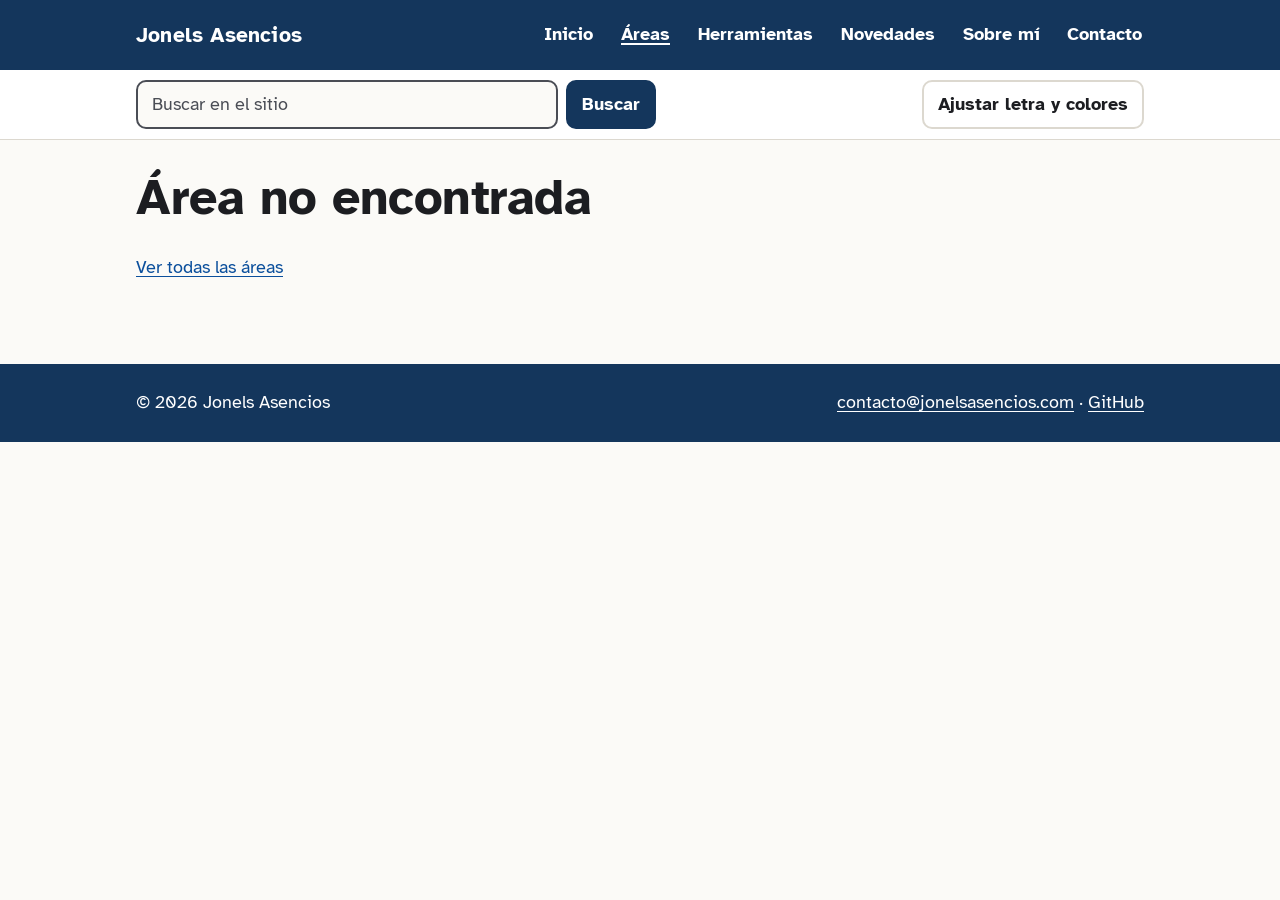
==== area.html @ 914b94a1 "Página de Jonels Asencios Co-Authored-By: Claude Opus 5.5 <noreply@anthropic.com> Claude-Session: ht" ====
<!DOCTYPE html>
<html lang="es">
<head>
  <meta charset="UTF-8">
  <meta name="viewport" content="width=device-width, initial-scale=1">
  <meta name="theme-color" content="#14365c">
  <link rel="preconnect" href="https://fonts.googleapis.com">
  <link rel="preconnect" href="https://fonts.gstatic.com" crossorigin>
  <link rel="stylesheet" href="https://fonts.googleapis.com/css2?family=Atkinson+Hyperlegible:wght@400;700&display=swap">
  <link rel="stylesheet" href="estilos.css?v=202610102206">
  <title>Área | Jonels Asencios</title>
</head>
<body data-pagina="area">
  <div id="cabecera"></div>
  <main id="contenido" tabindex="-1">
    <div class="contenedor seccion-interior" id="principal">
      <h1>Cargando…</h1>
      <noscript><p>Para ver este contenido, activa JavaScript en tu navegador.</p></noscript>
    </div>
  </main>
  <div id="pie"></div>
  <script src="configuracion.js?v=202610102206"></script>
  <script src="publicaciones.js?v=202610102206"></script>
  <script src="herramientas.js?v=202610102206"></script>
  <script src="novedades.js?v=202610102206"></script>
  <script src="comentarios.js?v=202610102206"></script>
  <script src="sitio.js?v=202610102206"></script>
</body>
</html>
---- estilos.css ----
/* ===== Colores ===== */
:root {
  --fondo: #fbfaf7;
  --superficie: #ffffff;
  --fondo-suave: #f1efe9;
  --texto: #1c1d21;
  --texto-suave: #4a4d55;
  --primario: #14365c;
  --primario-texto: #ffffff;
  --acento: #b34700;
  --enlace: #0b4f9c;
  --borde: #dcd8cf;
  --foco: #ffbf00;
  --sombra: 0 1px 2px rgba(20, 30, 50, .06), 0 6px 20px rgba(20, 30, 50, .06);
  --radio: 14px;
  --tamano-base: 100%;

  /* Un color por área */
  --c-educacion: #1d6fa5;
  --c-musica: #b34700;
  --c-produccion-musical: #7a3fb0;
  --c-informatica-accesible: #0f7a5c;
  --c-dispositivos-moviles: #b02a62;
  --c-braille: #8a5a00;
  --c-programacion: #33508f;
  --c-herramientas: #2f6b3a;
}

@media (prefers-color-scheme: dark) {
  :root:not(.alto-contraste) {
    --fondo: #121417;
    --superficie: #1a1d22;
    --fondo-suave: #1f232a;
    --texto: #eeeeee;
    --texto-suave: #b8bcc4;
    --primario: #9cc4f2;
    --primario-texto: #0b1a2b;
    --acento: #ffb27a;
    --enlace: #9cc4f2;
    --borde: #343a44;
    --sombra: none;
  }
}

:root.alto-contraste {
  --fondo: #000; --superficie: #000; --fondo-suave: #000;
  --texto: #fff; --texto-suave: #fff;
  --primario: #ff0; --primario-texto: #000;
  --acento: #ff0; --enlace: #0ff; --borde: #fff; --foco: #f0f; --sombra: none;
  --c-educacion: #ff0; --c-musica: #ff0; --c-produccion-musical: #ff0;
  --c-informatica-accesible: #ff0; --c-dispositivos-moviles: #ff0;
  --c-braille: #ff0; --c-programacion: #ff0; --c-herramientas: #ff0;
}

/* Color del área según la clase */
.area-educacion { --area: var(--c-educacion); }
.area-musica { --area: var(--c-musica); }
.area-produccion-musical { --area: var(--c-produccion-musical); }
.area-informatica-accesible { --area: var(--c-informatica-accesible); }
.area-dispositivos-moviles { --area: var(--c-dispositivos-moviles); }
.area-braille { --area: var(--c-braille); }
.area-programacion { --area: var(--c-programacion); }
.area-herramientas { --area: var(--c-herramientas); }

/* ===== Base ===== */
* { box-sizing: border-box; }
[hidden] { display: none !important; }
html { font-size: var(--tamano-base); scroll-behavior: smooth; }
body {
  margin: 0;
  background: var(--fondo);
  color: var(--texto);
  font-family: "Atkinson Hyperlegible", "Segoe UI", Verdana, Arial, sans-serif;
  font-size: 1.125rem;
  line-height: 1.65;
}
h1, h2, h3 { line-height: 1.2; margin: 0 0 .5em; }
h1 { font-size: clamp(2rem, 6vw, 3.1rem); letter-spacing: -.01em; }
h2 { font-size: 1.6rem; }
h3 { font-size: 1.2rem; }
p { margin: 0 0 1em; }
a { color: var(--enlace); text-underline-offset: 3px; }
a:hover { text-decoration-thickness: 3px; }
img, video { max-width: 100%; height: auto; display: block; }
:focus-visible { outline: 4px solid var(--foco); outline-offset: 3px; border-radius: 4px; }

.contenedor { width: 100%; max-width: 1040px; margin: 0 auto; padding: 0 16px; }
.solo-lector {
  position: absolute; width: 1px; height: 1px; overflow: hidden;
  clip: rect(0 0 0 0); white-space: nowrap;
}
.saltar {
  position: absolute; left: 16px; top: -100px; z-index: 100;
  background: var(--foco); color: #000; padding: 12px 18px; font-weight: bold;
}
.saltar:focus { top: 12px; }

button, select, input { font: inherit; }
button, select {
  min-height: 44px; padding: 8px 14px; cursor: pointer;
  background: var(--superficie); color: var(--texto);
  border: 2px solid var(--borde); border-radius: 10px; font-weight: 700;
}
button:hover, select:hover { border-color: var(--texto-suave); }
button[aria-pressed="true"] { background: var(--primario); color: var(--primario-texto); border-color: var(--primario); }

/* ===== Cabecera ===== */
.cabecera { background: var(--primario); color: var(--primario-texto); }
.cabecera-fila {
  display: flex; align-items: center; justify-content: space-between;
  flex-wrap: wrap; gap: 8px; padding-top: 12px; padding-bottom: 12px;
}
.logo { margin: 0; font-size: 1.3rem; font-weight: 700; letter-spacing: .01em; }
.logo a, .menu a { color: var(--primario-texto); text-decoration: none; }
.logo a:hover, .menu a:hover, .menu a[aria-current="page"] { text-decoration: underline; text-decoration-thickness: 2px; }
.menu { list-style: none; margin: 0; padding: 0; display: flex; flex-wrap: wrap; gap: 4px 24px; }
.menu a { display: inline-block; padding: 8px 2px; font-weight: 700; }
.boton-menu { display: none; background: transparent; color: var(--primario-texto); border-color: var(--primario-texto); }

.barra { background: var(--superficie); border-bottom: 1px solid var(--borde); color: var(--texto); }
.barra-fila { display: flex; flex-wrap: wrap; gap: 10px; align-items: center; justify-content: space-between; padding-top: 10px; padding-bottom: 10px; }
.buscador { display: flex; gap: 8px; flex: 1 1 320px; max-width: 520px; }
.buscador input {
  flex: 1; min-width: 0; min-height: 44px; padding: 8px 14px;
  border: 2px solid var(--texto-suave); border-radius: 10px;
  background: var(--fondo); color: var(--texto);
}
.buscador input::placeholder { color: var(--texto-suave); opacity: 1; }
.buscador button { background: var(--primario); color: var(--primario-texto); border-color: var(--primario); }
.panel-opciones { display: flex; flex-wrap: wrap; gap: 10px; padding-top: 4px; padding-bottom: 12px; color: var(--texto); }
.panel-opciones[hidden] { display: none; }
.grupo-opciones { display: flex; gap: 6px; }

/* ===== Portada ===== */
main section.franja { padding: 64px 0; }
main:focus { outline: none; }
section[id] { scroll-margin-top: 16px; }
.franja-suave { background: var(--fondo-suave); }
.portada { padding: 72px 0 64px; background: linear-gradient(180deg, var(--superficie), var(--fondo)); border-bottom: 1px solid var(--borde); }
.antetitulo { color: var(--acento); font-weight: 700; letter-spacing: .06em; text-transform: uppercase; font-size: .95rem; margin-bottom: .6em; }
.lema { font-size: 1.3rem; max-width: 34em; color: var(--texto-suave); }
.subtitulo-seccion { color: var(--texto-suave); max-width: 40em; }
.boton {
  display: inline-block; min-height: 44px; padding: 10px 20px; border-radius: 10px;
  background: var(--primario); color: var(--primario-texto); border: 2px solid var(--primario);
  font-weight: 700; text-decoration: none;
}
.boton:hover { text-decoration: underline; }
.boton-secundario { background: transparent; color: var(--primario); }
.sobre-mi p { max-width: 44em; }
.correo { font-size: 1.3rem; font-weight: 700; }

/* ===== Íconos y chips ===== */
.icono {
  display: inline-flex; align-items: center; justify-content: center; flex: none;
  width: 48px; height: 48px; border-radius: 12px; background: var(--area, var(--primario));
}
.icono svg { width: 26px; height: 26px; fill: none; stroke: #fff; stroke-width: 2; stroke-linecap: round; stroke-linejoin: round; }
.alto-contraste .icono svg { stroke: #000; }
.chip {
  display: inline-flex; align-items: center; gap: 8px; margin: 0 0 8px;
  font-weight: 700; font-size: .95rem; color: var(--texto);
}
.chip .icono { width: 30px; height: 30px; border-radius: 8px; }
.chip .icono svg { width: 18px; height: 18px; }

/* ===== Tarjetas de áreas ===== */
.tarjetas {
  list-style: none; margin: 24px 0 0; padding: 0;
  display: grid; grid-template-columns: repeat(auto-fill, minmax(280px, 1fr)); gap: 18px;
}
.tarjeta {
  position: relative; background: var(--superficie); border: 1px solid var(--borde);
  border-top: 5px solid var(--area); border-radius: var(--radio); padding: 22px; box-shadow: var(--sombra);
  transition: transform .15s ease, box-shadow .15s ease;
}
.tarjeta:hover { transform: translateY(-2px); }
.tarjeta h3 { margin: 14px 0 8px; }
.enlace-tarjeta { color: var(--texto); text-decoration: none; }
.enlace-tarjeta::after { content: ""; position: absolute; inset: 0; border-radius: var(--radio); }
.enlace-tarjeta:hover { text-decoration: underline; }
.enlace-tarjeta:focus-visible { outline: none; }
.tarjeta:focus-within { outline: 4px solid var(--foco); outline-offset: 3px; }
.descripcion { margin-bottom: .5em; }
.descripcion strong { color: var(--texto); }
.meta { color: var(--texto-suave); font-size: .95rem; margin: 0; }
.vistas::before { content: " · "; }

/* ===== Listas de publicaciones ===== */
.lista-publicaciones { list-style: none; margin: 16px 0 0; padding: 0; display: grid; gap: 14px; }
.item-publicacion {
  background: var(--superficie); border: 1px solid var(--borde); border-left: 5px solid var(--area, var(--primario));
  border-radius: var(--radio); padding: 18px 20px; box-shadow: var(--sombra);
}
.item-publicacion h3 { margin: 0 0 6px; }

/* ===== Páginas interiores ===== */
.seccion-interior { padding-top: 28px; padding-bottom: 64px; }
.seccion-interior > section, .seccion-interior > .opinion { margin-top: 40px; }
.migas ol { list-style: none; margin: 0 0 24px; padding: 0; display: flex; flex-wrap: wrap; color: var(--texto-suave); }
.migas li + li::before { content: "›"; margin: 0 8px; }
.encabezado-area { display: flex; align-items: center; gap: 16px; margin-bottom: 8px; }
.encabezado-area h1 { margin: 0; }
.encabezado-area .icono { width: 60px; height: 60px; border-radius: 16px; }
.encabezado-area .icono svg { width: 32px; height: 32px; }
.bloque-descripcion {
  background: var(--superficie); border: 1px solid var(--borde); border-left: 5px solid var(--area, var(--acento));
  border-radius: var(--radio); padding: 18px 22px; margin: 24px 0;
}
.bloque-descripcion h2 { font-size: 1.15rem; text-transform: uppercase; letter-spacing: .06em; color: var(--texto-suave); margin-bottom: .4em; }
.bloque-descripcion p { margin: 0; font-size: 1.15rem; }

.articulo, .seccion-interior > section, .opinion, .etiquetas { max-width: 46em; }
.cuerpo h2 { font-size: 1.4rem; margin-top: 1.5em; }
.cuerpo pre { background: var(--fondo-suave); border: 1px solid var(--borde); border-radius: 10px; padding: 14px; overflow-x: auto; }
.lectura { display: flex; flex-wrap: wrap; gap: 10px; margin: 18px 0; }
.lectura .boton { cursor: pointer; }
.nota { color: var(--texto-suave); }

/* ===== Multimedia ===== */
.medio {
  margin: 0 0 24px; background: var(--superficie); border: 1px solid var(--borde);
  border-radius: var(--radio); padding: 18px; box-shadow: var(--sombra);
}
.medio img { border-radius: 10px; margin: 0 auto; background: #fff; }
.medio figcaption { margin-top: 10px; }
.titulo-medio { margin-bottom: .3em; font-size: 1.1rem; }
.desc-medio { color: var(--texto-suave); }
.medio video { width: 100%; border-radius: 10px; background: #000; margin-bottom: 12px; }
.reproductor { display: grid; gap: 10px; }
.fila-controles { display: flex; flex-wrap: wrap; gap: 8px; align-items: center; }
.b-principal { background: var(--primario); color: var(--primario-texto); border-color: var(--primario); min-width: 120px; }
.tiempo { font-variant-numeric: tabular-nums; font-weight: 700; margin-left: 4px; }
.control-rango { display: flex; align-items: center; gap: 10px; font-weight: 700; flex-wrap: wrap; }
.control-rango input[type="range"] { flex: 1; min-width: 140px; height: 44px; accent-color: var(--acento); }
.atajos summary { cursor: pointer; font-weight: 700; color: var(--enlace); padding: 6px 0; }
.atajos p { margin: 6px 0 0; color: var(--texto-suave); font-size: 1rem; }

/* ===== Opinión ===== */
.botones-voto { display: flex; flex-wrap: wrap; gap: 10px; }
.botones-voto button { padding: 10px 20px; }
.etiquetas { margin-top: 32px; }

/* ===== Pie ===== */
.pie { background: var(--primario); color: var(--primario-texto); padding: 24px 0; }
.pie a { color: var(--primario-texto); }
.pie-fila { display: flex; flex-wrap: wrap; justify-content: space-between; gap: 8px; }
.pie p { margin: 0; }

/* ===== Celular ===== */
@media (max-width: 700px) {
  .boton-menu { display: inline-block; }
  nav { width: 100%; }
  .menu { display: none; flex-direction: column; width: 100%; padding-bottom: 6px; }
  .menu.abierto { display: flex; }
  .menu a { width: 100%; padding: 10px 2px; }
  .buscador { max-width: none; flex: 1 1 100%; min-width: 0; }
  .barra-fila { justify-content: flex-start; }
  .portada { padding: 48px 0 40px; }
  main section.franja { padding: 44px 0; }
  .tarjetas { grid-template-columns: 1fr; }
}

@media (prefers-reduced-motion: reduce) {
  html { scroll-behavior: auto; }
  * { transition: none !important; animation: none !important; }
}

/* ===== Lectura en voz alta ===== */
.posicion-lectura { align-self: center; color: var(--texto-suave); font-weight: 700; }
.error-medio { border-left: 5px solid var(--acento); padding: 8px 12px; background: var(--fondo-suave); border-radius: 8px; }

/* ===== Formularios ===== */
.formulario { display: grid; gap: 14px; max-width: 40em; margin-top: 16px; }
.campo { display: grid; gap: 6px; }
.campo label { font-weight: 700; }
.campo input, .campo textarea {
  font: inherit; width: 100%; min-height: 44px; padding: 10px 14px;
  border: 2px solid var(--texto-suave); border-radius: 10px;
  background: var(--superficie); color: var(--texto);
}
.campo textarea { resize: vertical; }
.campo [aria-invalid="true"] { border-color: #b3261e; }
.error-campo { margin: 0; color: #b3261e; font-weight: 700; }
.alto-contraste .error-campo { color: #ff0; }
.formulario .boton { justify-self: start; cursor: pointer; }
.estado-form { margin: 0; font-weight: 700; }
.estado-form:empty { display: none; }
.lista-comentarios { list-style: none; margin: 0 0 20px; padding: 0; display: grid; gap: 12px; }
.comentario { background: var(--superficie); border: 1px solid var(--borde); border-radius: var(--radio); padding: 14px 18px; }
.comentario .autor { margin-bottom: 4px; color: var(--texto-suave); }
.formulario h3 { margin: 8px 0 0; }

.velocidad-lectura { display: flex; align-items: center; gap: 8px; font-weight: 700; }

/* ===== Ajustar letra y colores ===== */
.ayuda-opciones { flex-basis: 100%; margin: 0; color: var(--texto-suave); }
.grupo-opciones { flex-wrap: wrap; }

/* ===== Compartir ===== */
.acciones { display: flex; flex-wrap: wrap; gap: 12px; align-items: flex-start; }
.compartir { margin: 0 0 16px; }
.acciones .compartir { margin: 0; }
.b-compartir { cursor: pointer; background: transparent; }
.dialogo-compartir {
  width: min(560px, calc(100vw - 32px)); max-height: calc(100vh - 32px); overflow: auto;
  padding: 24px; border: 2px solid var(--borde); border-radius: var(--radio);
  background: var(--superficie); color: var(--texto); box-shadow: 0 20px 60px rgba(0,0,0,.3);
}
.dialogo-compartir::backdrop { background: rgba(10, 20, 35, .6); }
.dialogo-compartir h2 { margin-bottom: .2em; }
.que-compartes { color: var(--texto-suave); }
.opciones-compartir { display: grid; grid-template-columns: repeat(auto-fill, minmax(180px, 1fr)); gap: 10px; margin: 16px 0; }
.opciones-compartir .red, .opciones-compartir button {
  display: flex; align-items: center; justify-content: center; min-height: 48px; padding: 8px 14px;
  border: 2px solid var(--borde); border-radius: 10px; font-weight: 700; text-decoration: none;
  color: var(--enlace); background: var(--fondo); text-align: center;
}
.opciones-compartir .red:hover { border-color: var(--enlace); text-decoration: underline; }
.opciones-compartir .b-copiar { background: var(--primario); color: var(--primario-texto); border-color: var(--primario); }
.estado-copia { font-weight: 700; }
.estado-copia:empty { display: none; }
.b-cerrar { cursor: pointer; }

/* Mientras se comparte, solo existe la ventana de compartir */
body.compartiendo { background: var(--fondo); }
body.compartiendo .dialogo-compartir { position: static; margin: 16px auto; box-shadow: none; }

/* ===== Novedades ===== */
.lista-novedades { list-style: none; margin: 16px 0 20px; padding: 0; display: grid; gap: 14px; }
.novedad {
  background: var(--superficie); border: 1px solid var(--borde); border-left: 5px solid var(--acento);
  border-radius: var(--radio); padding: 16px 20px; box-shadow: var(--sombra);
}
.novedad .meta { margin: 0 0 8px; font-weight: 700; color: var(--acento); }
.novedad h2, .novedad h3 { margin: 0 0 4px; }
.novedad p:last-child { margin-bottom: 0; }
.lista-novedades.completa { max-width: 46em; }
.lista-novedades.completa .novedad h2 { font-size: 1.4rem; }
.novedad:focus { outline: 4px solid var(--foco); outline-offset: 3px; }

.ayuda-campo { margin: 0; color: var(--texto-suave); font-size: 1rem; }

/* ===== Herramientas ===== */
.estado-herramienta { font-weight: 700; color: var(--acento); }
.origen { font-weight: 700; margin-bottom: 16px; }
.bloque-descarga {
  background: var(--superficie); border: 1px solid var(--borde); border-left: 5px solid var(--area, var(--primario));
  border-radius: var(--radio); padding: 18px 22px; margin-top: 32px;
}
.bloque-descarga h2 { margin-top: 0; }
.boton-descarga { font-size: 1.1rem; padding: 12px 24px; }

/* ===== Mis estadísticas ===== */
.controles-estadisticas { display: flex; flex-wrap: wrap; gap: 10px; align-items: center; margin: 12px 0; }
.controles-estadisticas label { display: flex; align-items: center; gap: 8px; font-weight: 700; }
.lista-estadisticas { padding-left: 1.2em; }
.fila-estadistica { margin-bottom: 8px; }
.aviso-error { border-left: 5px solid #b3261e; background: var(--fondo-suave); padding: 10px 14px; border-radius: 8px; font-weight: 700; }
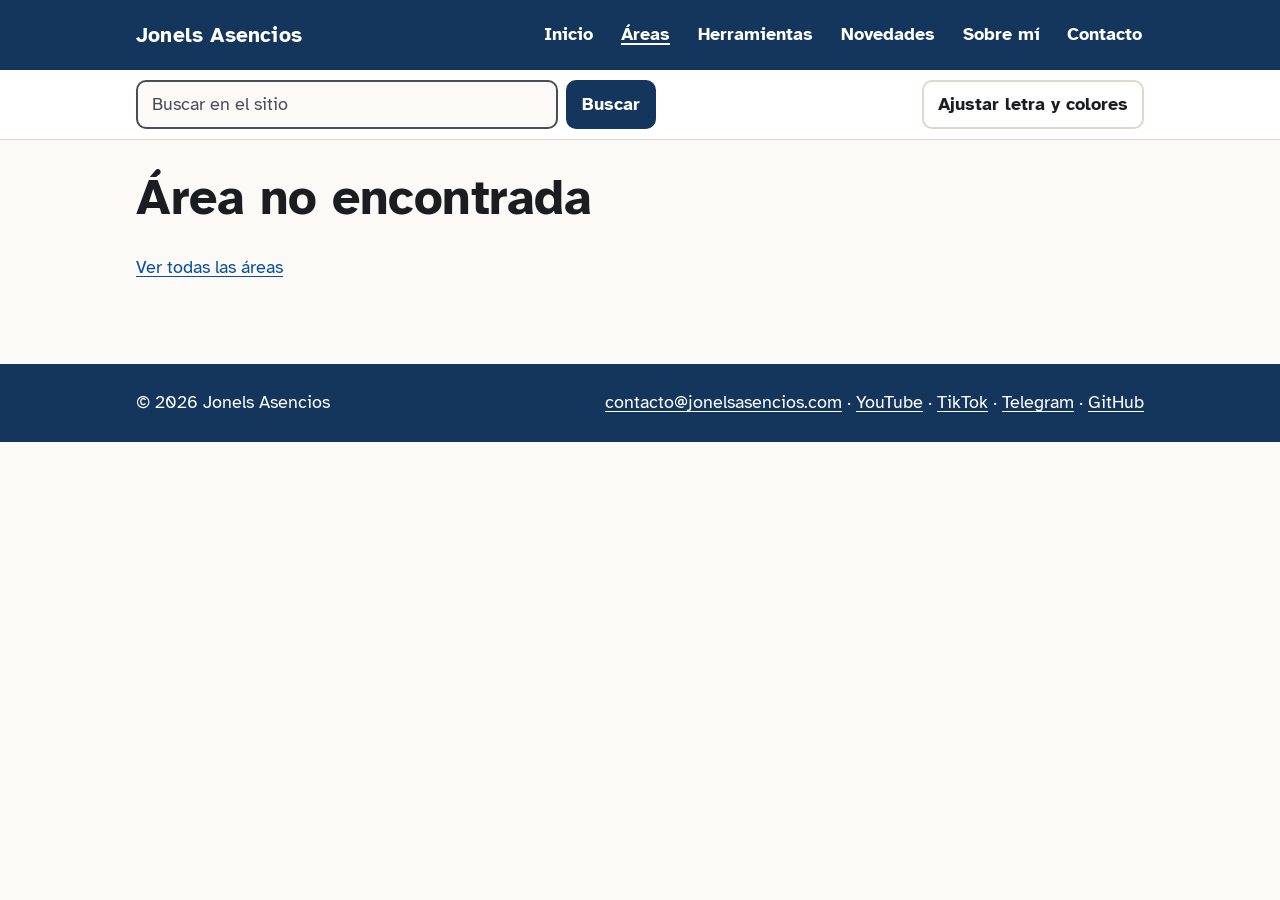
==== commit 26c7d3e6: "Página web de Jonels Asencios Co-Authored-By: Claude Opus 5.5 <noreply@anthropic.com> Claude-Session" ====
--- a/area.html
+++ b/area.html
@@ -7,7 +7,7 @@
   <link rel="preconnect" href="https://fonts.googleapis.com">
   <link rel="preconnect" href="https://fonts.gstatic.com" crossorigin>
   <link rel="stylesheet" href="https://fonts.googleapis.com/css2?family=Atkinson+Hyperlegible:wght@400;700&display=swap">
-  <link rel="stylesheet" href="estilos.css?v=202610102206">
+  <link rel="stylesheet" href="estilos.css?v=202611060308">
   <title>Área | Jonels Asencios</title>
 </head>
 <body data-pagina="area">
@@ -19,11 +19,11 @@
     </div>
   </main>
   <div id="pie"></div>
-  <script src="configuracion.js?v=202610102206"></script>
-  <script src="publicaciones.js?v=202610102206"></script>
-  <script src="herramientas.js?v=202610102206"></script>
-  <script src="novedades.js?v=202610102206"></script>
-  <script src="comentarios.js?v=202610102206"></script>
-  <script src="sitio.js?v=202610102206"></script>
+  <script src="configuracion.js?v=202611060308"></script>
+  <script src="publicaciones.js?v=202611060308"></script>
+  <script src="herramientas.js?v=202611060308"></script>
+  <script src="novedades.js?v=202611060308"></script>
+  <script src="comentarios.js?v=202611060308"></script>
+  <script src="sitio.js?v=202611060308"></script>
 </body>
 </html>
--- a/estilos.css
+++ b/estilos.css
@@ -357,3 +357,31 @@
 .lista-estadisticas { padding-left: 1.2em; }
 .fila-estadistica { margin-bottom: 8px; }
 .aviso-error { border-left: 5px solid #b3261e; background: var(--fondo-suave); padding: 10px 14px; border-radius: 8px; font-weight: 700; }
+
+/* ===== Suscripción ===== */
+.grupo-casillas { border: 2px solid var(--borde); border-radius: 10px; padding: 12px 16px; margin: 0; }
+.grupo-casillas legend { font-weight: 700; padding: 0 6px; }
+.casilla { display: flex; align-items: flex-start; gap: 10px; padding: 6px 0; font-weight: 400; cursor: pointer; }
+.casilla input { width: 22px; height: 22px; margin-top: 3px; flex: none; accent-color: var(--primario); }
+.invitacion { margin-top: 24px; font-weight: 700; }
+.contador-suscriptores { font-size: 1.2rem; font-weight: 700; color: var(--acento); margin: 0 0 4px; }
+
+.lista-casillas { list-style: none; margin: 0; padding: 0; display: grid; gap: 4px; }
+.lista-casillas li, .aceptacion { display: flex; align-items: flex-start; gap: 12px; flex-wrap: wrap; }
+.casilla-input { width: 28px; height: 28px; margin: 6px 0 0; flex: none; accent-color: var(--primario); cursor: pointer; }
+.casilla-texto { flex: 1; min-height: 44px; padding: 6px 0; cursor: pointer; font-weight: 400; }
+.aceptacion .casilla-texto { font-weight: 700; }
+.aceptacion .error-campo { flex-basis: 100%; }
+.campo.aceptacion { display: flex; }
+.campo input.casilla-input { width: 28px; min-height: 0; height: 28px; padding: 0; border: none; flex: none; }
+
+/* ===== Redes y videos ===== */
+.botones-redes { list-style: none; margin: 16px 0 0; padding: 0; display: flex; flex-wrap: wrap; gap: 10px; }
+.boton-red { min-width: 140px; text-align: center; }
+.red-youtube { background: #b3001b; border-color: #b3001b; color: #fff; }
+.red-tiktok { background: #111; border-color: #111; color: #fff; }
+.red-telegram { background: #1f6fa8; border-color: #1f6fa8; color: #fff; }
+.alto-contraste .boton-red { background: #ff0; color: #000; border-color: #ff0; }
+.video-youtube { position: relative; width: 100%; aspect-ratio: 16 / 9; background: #000; border-radius: var(--radio); overflow: hidden; margin: 8px 0; }
+.video-youtube iframe { position: absolute; inset: 0; width: 100%; height: 100%; border: 0; }
+.lista-descargas { list-style: none; margin: 0 0 12px; padding: 0; display: grid; gap: 10px; justify-items: start; }
